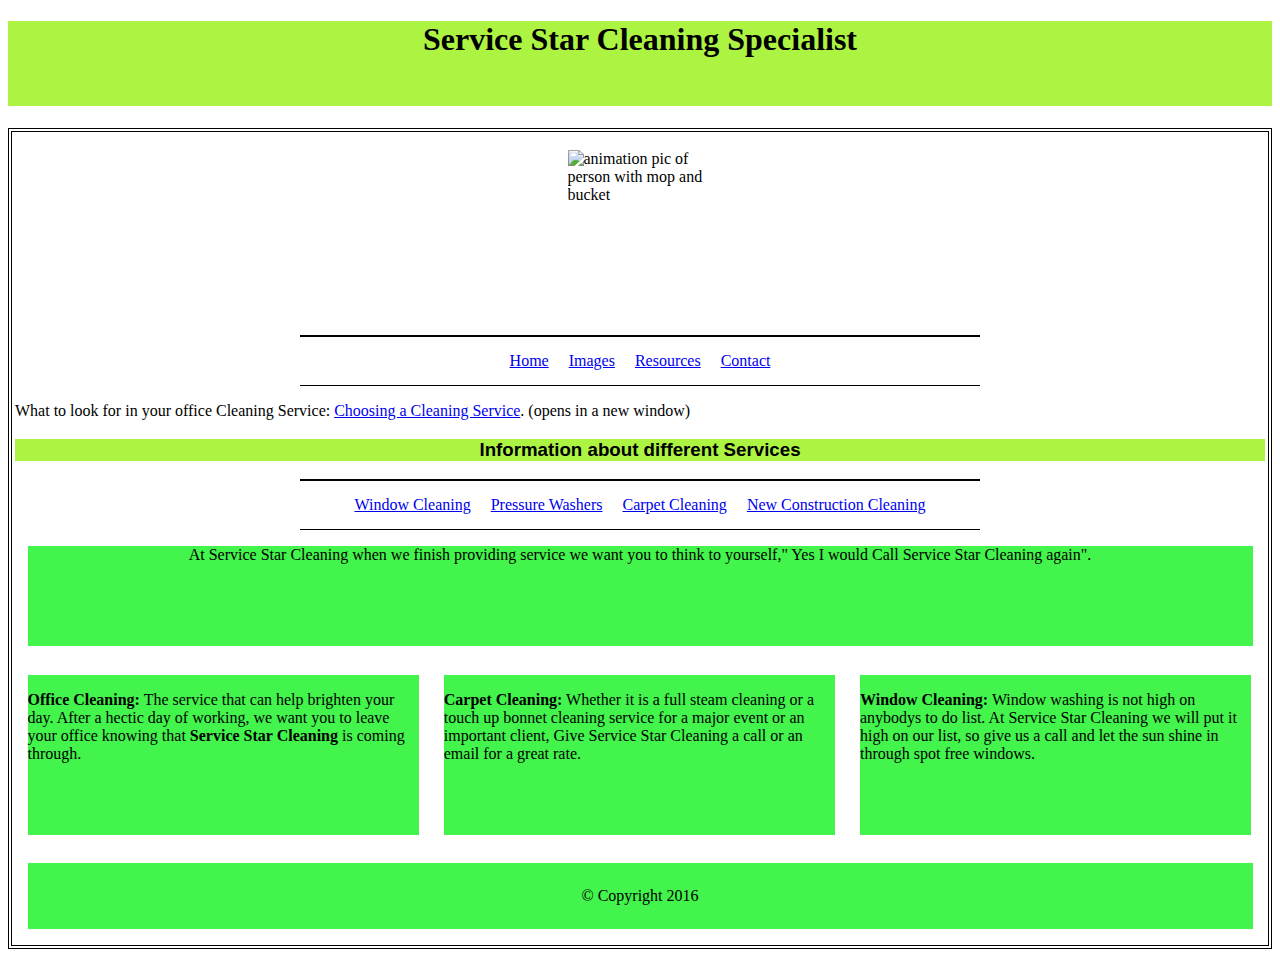
==== views/resources.html @ 126c10ea "created new git for cleaning site" ====
<!DOCTYPE html>
<html lang="en">
	<head>
		<title>Cleaning At Work</title>
		<link href="styles.css" rel="stylesheet" type="text/css" />
        <link href="layout.css" rel="stylesheet" type="text/css" />
		<style type="text/css">
		body{
		      width: 90%
			  margin: 0 auto;}
			  
		#page {
				max-width: 1500px; /* 940px */
				min-width: 920px;
				margin: 10px auto 10px auto;
				padding: 3px;  /* 20px */
				border: 4px double #000;
				background-color:#ffffff;}
				
		#content {
				overflow: auto;} /* If you have too much text, it won't overlay each other */ 
				
			#nav, #feature, #footer { /* Up to you if you want to center nav, feature/footer */
				margin: 1%;
				text-align: center;}  
				
		   	#header {text-align: center;}	/* Up to you if you want to center header area */ 	
							   
			.column1, .column2, .column3 { /* Tip: You may want to left align text or add padding */
				width: 31.3%;  /* Each column in the middle of the page will take up 1/3 of the web page */
				float: left;   /* Each column will float to the left of the web page */
				margin: 1%;}   /* Adds space between columns */
				
			.column3 {
				margin-right: 0%;} 
				
			li {
				display: inline; /* Your navigation list items will display horizontally */
				padding: 0.5em;} 
				
			#nav, #footer { /******* add background-color for the nav and footer areas */
				background-color:#42f44b; /* soft Green */ ;
				padding: 0.5em 0;}
				
			#feature, .article { /******* add background-color for the feature and article (columns) areas */
				height: 10em;  /* You may need to provide different heights for #feature and .article
                          so you'd need to create styles just for #feature and just for .article	*/
				margin-bottom: 1em;
				background-color:#42f44b; /* soft Green */ ;}
			#feature{ height: 100px;
                      }			
			#header img { /* optional: if you want to display an image in the header area; add w/h here */
			   width: 98%;
			   height: 7em; }
			   
          #feature img { /* optional: if you want to display an image in the feature area add w/h here */
			   width: 100%;
			   height: 60%; }
		
		#logo {		        
				width: 145px;
				height: 170px;
				margin: 15px auto 15px auto;}
				
		ul {
				width: 650px; /* was 570 */
				padding: 15px;
				margin: 0px auto 0px auto;
				border-top: 2px solid #000;
				border-bottom: 1px solid #000;
				text-align: center;}		
			
		</style>
	</head>
	<body>
	<style>
	  h1{ background-color:#adf442;
	      text-align:center;
	      height:85px; }	
	  h3{ color: black; 
	        background-color: #adf442; /* light green */
	        font-family: Verdana,"Century Gothic",sans-serif;	 
	        font-weight:bold;
			text-align:center;}
	  h2{ color: #4542f4; /* soft blue*/
	      background-color:white /*#42f44b; /* soft Green */
	      font-size: 2.5em;
          width= 100%	}  
	
	  
	</style>
	<h1>Service Star Cleaning Specialist</h1>
	   <div id="page">  <!-- FYI: The "page" id affects most of your web page -->
		  	<div id="logo">
			     <!-- UPDATE THIS!
				       In the img src, add the name of your image file 
					   you've saved in your images folder and 
					   update the alt value with a description of your image-->
				<img src="images/cleanerFloor.jpg" alt="animation pic of person with mop and bucket"width="179" height "188" />
			</div>
			
			<ul>
				<li><a href="index.html" class="on">Home</a></li>
				<li><a href="images.html">Images</a></li>				
				<li><a href="resources.html">Resources</a></li>				
				<li><a href="contact.html">Contact</a></li>
			</ul>
	
	
		<p>What to look for in your office Cleaning Service: 
		<a href="http://smallbusiness.chron.com/choose-cleaning-service-business-819.html" target="_blank">Choosing a Cleaning Service</a>.
		   (opens in a new window)
		</p>
	<h3>Information about different Services </h3>	
			<ul>
				<li><a href="http://www.wikihow.com/Clean-Windows" target="_blank">Window Cleaning</a></li>
				<li><a href="http://www.consumerreports.org/cro/news/2015/05/pros-and-cons-of-gas-and-electric-pressure-washers/index.htm" target="_blank">Pressure Washers</a></li>
				<li><a href="https://www.angieslist.com/articles/4-carpet-cleaning-methods-pros-and-cons.htm" target="_blank">Carpet Cleaning</a></a></li>
				<li><a href="http://www.ehow.com/facts_7451765_involved-new-construction-cleanup_.html" target="_blank">New Construction Cleaning</a></li>
			</ul>
	
	  <!-- ADDED -->
      <div id="content">
			<div id="feature"> <!-- Add your info in the p tag below about your web page; optional, add an image and height/width in styles area above -->
				<p>At Service Star Cleaning when we finish providing service we want you to think to yourself," Yes I would Call Service Star Cleaning again".</p>
			</div>
			<div class="article column1"> <!-- Add some info about your web page in first column in the paragraph below -->
				<p><strong>Office Cleaning:</strong> The service that can help brighten your day. After a hectic day of working, we want you to leave your office knowing that <strong>Service Star Cleaning</strong> is coming through.</p> 
			</div>
			<div class="article column2"> <!-- Add some info about your web page in second column in the paragraph below -->
				<p><strong>Carpet Cleaning:</strong> Whether it is a full steam cleaning or a touch up bonnet cleaning  service for a major event or an  important client, Give Service Star Cleaning a call or an email for a great rate.</p>
			</div>
			<div class="article column3"> <!-- Add some info about your web page in third column in the paragraph below -->
				<p><strong>Window Cleaning:</strong> Window washing is not high on anybodys to do list. At Service Star Cleaning we will put it high on our list, so give us a call and let the sun shine in through spot free windows.</p>
			</div>
		</div>
		<div id="footer"> <!-- Add your image credits or copyright info in the paragraph below -->
			<p>&copy; Copyright 2016</p>
		</div>	  
	</body>
</html>
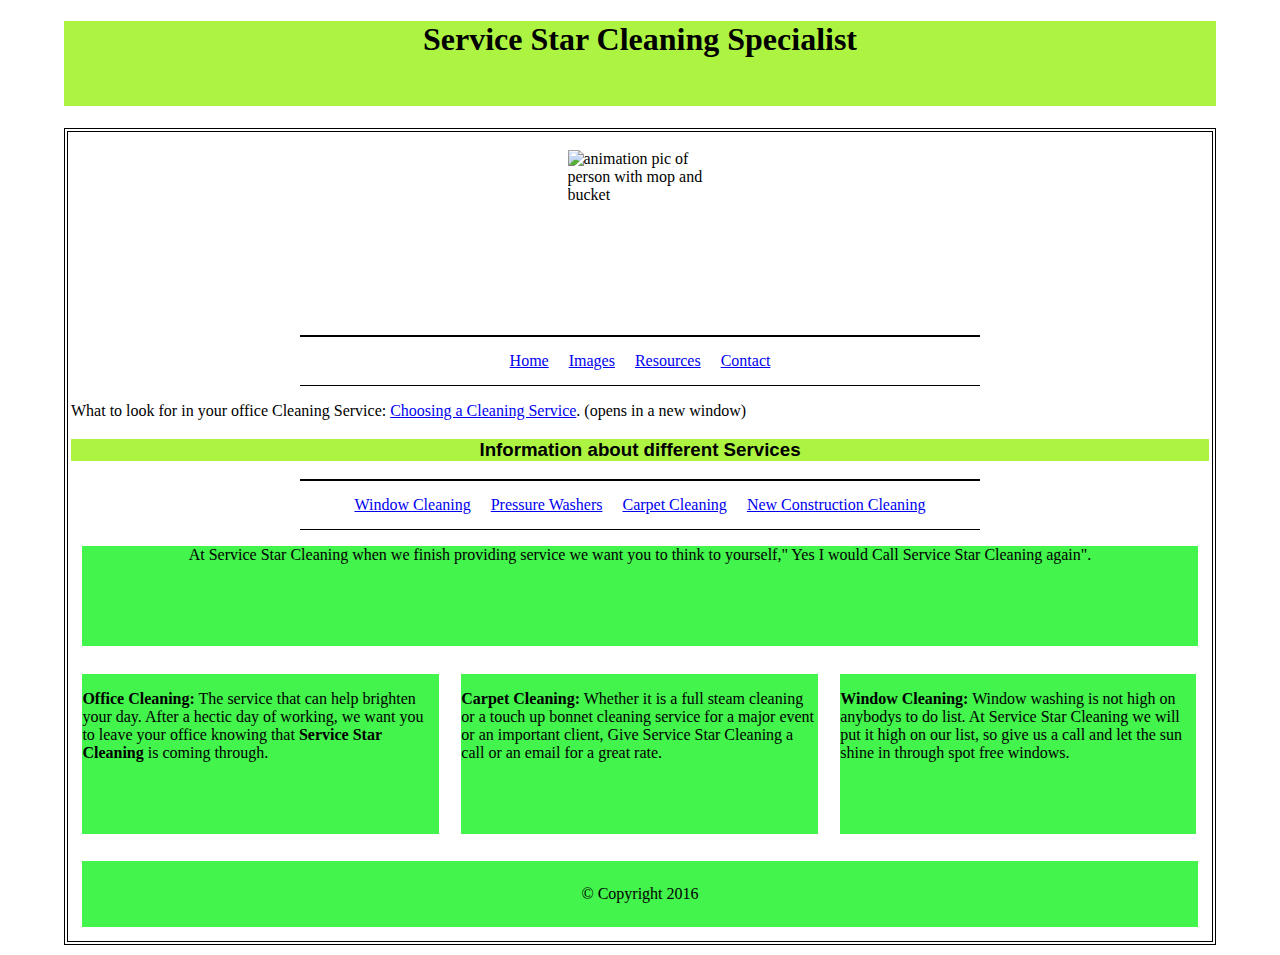
==== commit b4410dcd: "--" ====
--- a/views/resources.html
+++ b/views/resources.html
@@ -6,8 +6,9 @@
         <link href="layout.css" rel="stylesheet" type="text/css" />
 		<style type="text/css">
 		body{
-		      width: 90%
-			  margin: 0 auto;}
+		      width: 90%;
+			  margin: 0 auto;
+			}
 			  
 		#page {
 				max-width: 1500px; /* 940px */
